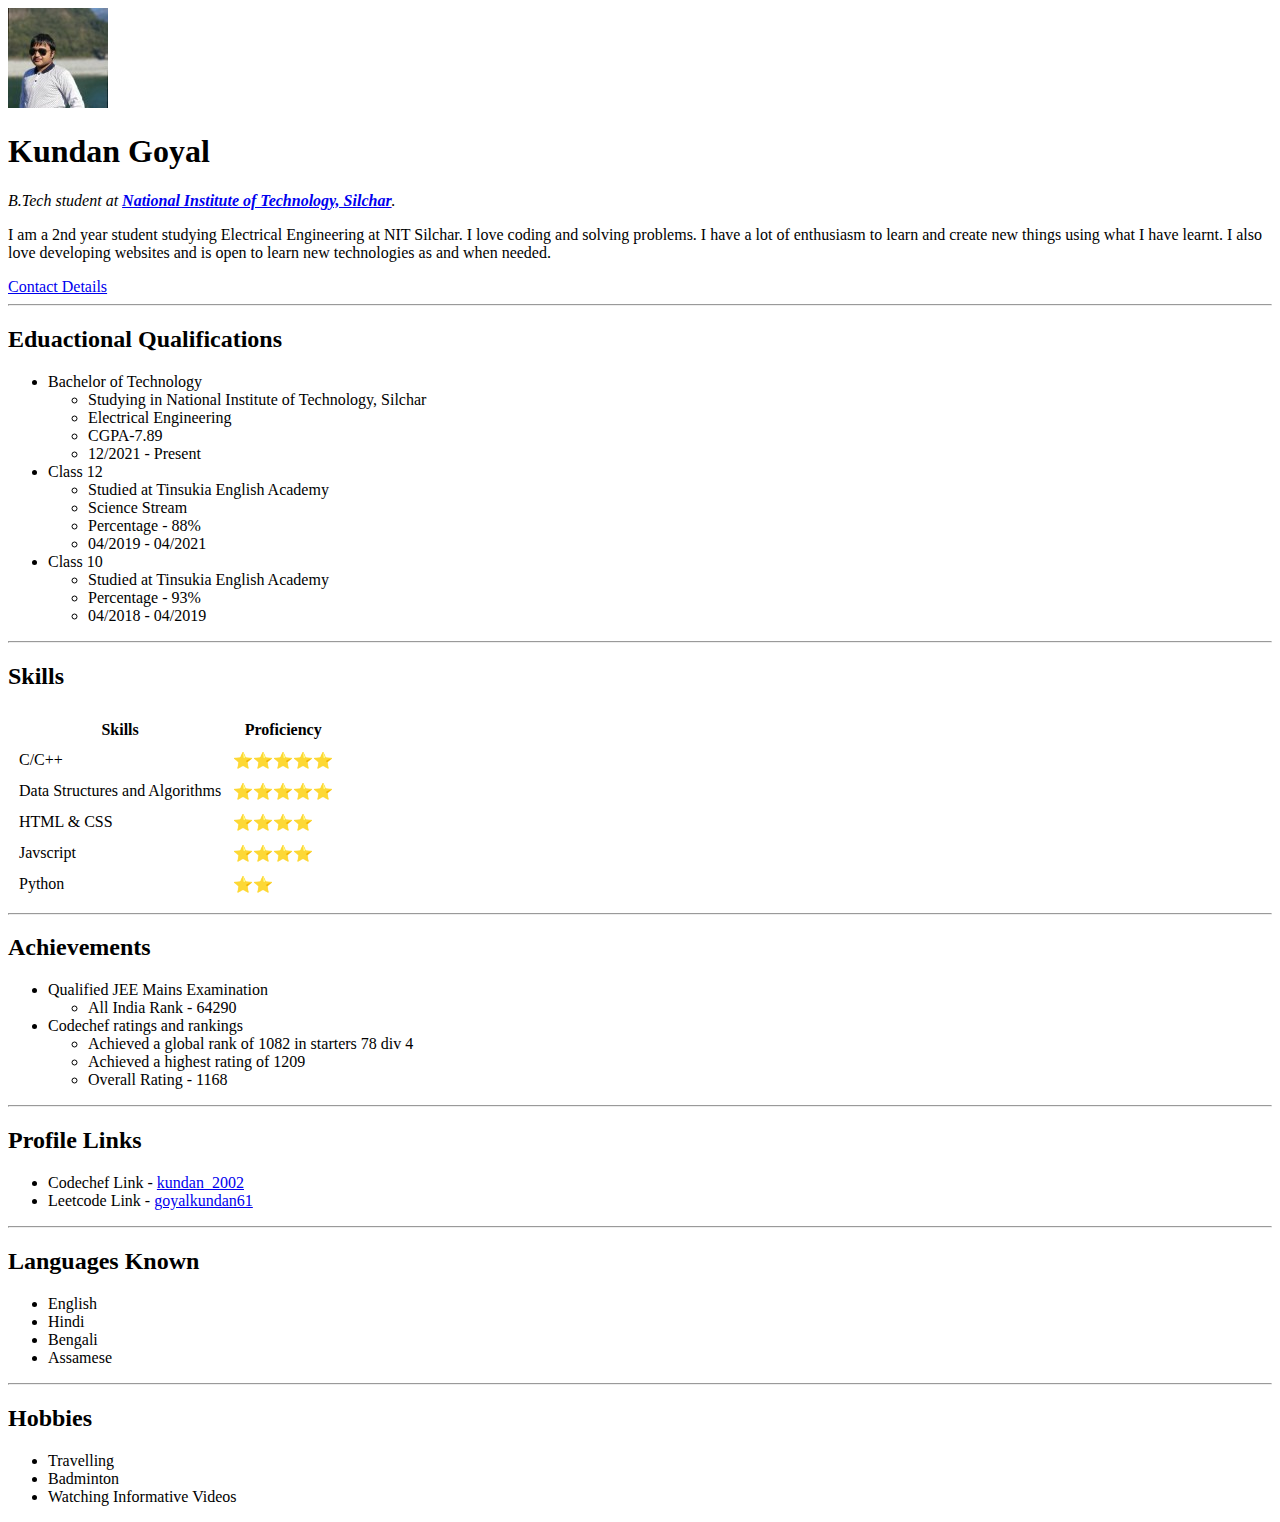
==== index.html @ db2a9607 "Rename kundanportfolio.html to index.html" ====
<!DOCTYPE html>

<head>
    <meta charset="UTF-8">
    <title>Kundan Portfolio</title>
</head>

<body>
    <img src="Kundan.jpg" alt="Kundan's Profile Picture">
    <h1>Kundan Goyal</h1>
    <p><em>B.Tech student at <strong><a href="http://www.nits.ac.in/">National Institute of Technology, Silchar</a></strong>.</em></p>
    <p>I am a 2nd year student studying Electrical Engineering at NIT Silchar. 
    I love coding and solving problems. 
    I have a lot of enthusiasm to learn and create new things using what I have learnt.
    I also love developing websites and is open to learn new 
    technologies as and when needed.</p>
    <a href="ContactDetails.html">Contact Details</a>
    <hr>
    <h2>Eduactional Qualifications</h2>
    <ul>
        <li>Bachelor of Technology
            <ul>
                <li>Studying in National Institute of Technology, Silchar</li>
                <li>Electrical Engineering</li>
                <li>CGPA-7.89</li>
                <li>12/2021 - Present</li>
            </ul>
        </li>
        <li>Class 12
            <ul>
                <li>Studied at Tinsukia English Academy</li>
                <li>Science Stream</li>
                <li>Percentage - 88%</li>
                <li>04/2019 - 04/2021</li>
            </ul>
        </li>
        <li>Class 10
            <ul>
                <li>Studied at Tinsukia English Academy</li>
                <li>Percentage - 93%</li>
                <li>04/2018 - 04/2019</li>
            </ul>
        </li>
    </ul>
    <hr>
    <h2>Skills</h2>
    <table cellspacing="10">
        <thead>
            <tr>
                <th>Skills</th>
                <th>Proficiency</th>
            </tr>
        </thead>
        <tbody>
            <tr>
                <td>C/C++</td>
                <td>⭐⭐⭐⭐⭐</td>
            </tr>
            <tr>
                <td>Data Structures and Algorithms</td>
                <td>⭐⭐⭐⭐⭐</td>
            </tr>
            <tr>
                <td>HTML & CSS</td>
                <td>⭐⭐⭐⭐</td>
            </tr>
            <tr>
                <td>Javscript</td>
                <td>⭐⭐⭐⭐</td>
            </tr>
            <tr>
                <td>Python</td>
                <td>⭐⭐</td>
            </tr>
        </tbody>
    </table>
    <hr>
    <h2>Achievements</h2>
    <ul>
        <li>Qualified JEE Mains Examination
            <ul>
                <li>All India Rank - 64290</li>
            </ul>
        </li>
        <li>Codechef ratings and rankings</li>
            <ul>
                <li>Achieved a global rank of 1082 in starters 78 div 4</li>
                <li>Achieved a highest rating of 1209</li>
                <li>Overall Rating - 1168</li>
            </ul>
        </li>
    </ul>
    <hr>
    <h2>Profile Links</h2>
    <ul>
        <li>Codechef Link - <a href="https://www.codechef.com/users/kundan_2002">kundan_2002</a></li>
        <li>Leetcode Link - <a href="https://leetcode.com/goyalkundan61/">goyalkundan61</a></li>
    </ul>
    <hr>
    <h2>Languages Known</h2>
    <ul>
        <li>English</li>
        <li>Hindi</li>
        <li>Bengali</li>
        <li>Assamese</li>
    </ul>
    <hr>
    <h2>Hobbies</h2>
    <ul>
        <li>Travelling</li>
        <li>Badminton</li>
        <li>Watching Informative Videos</li>
    </ul>

</body>

</html>
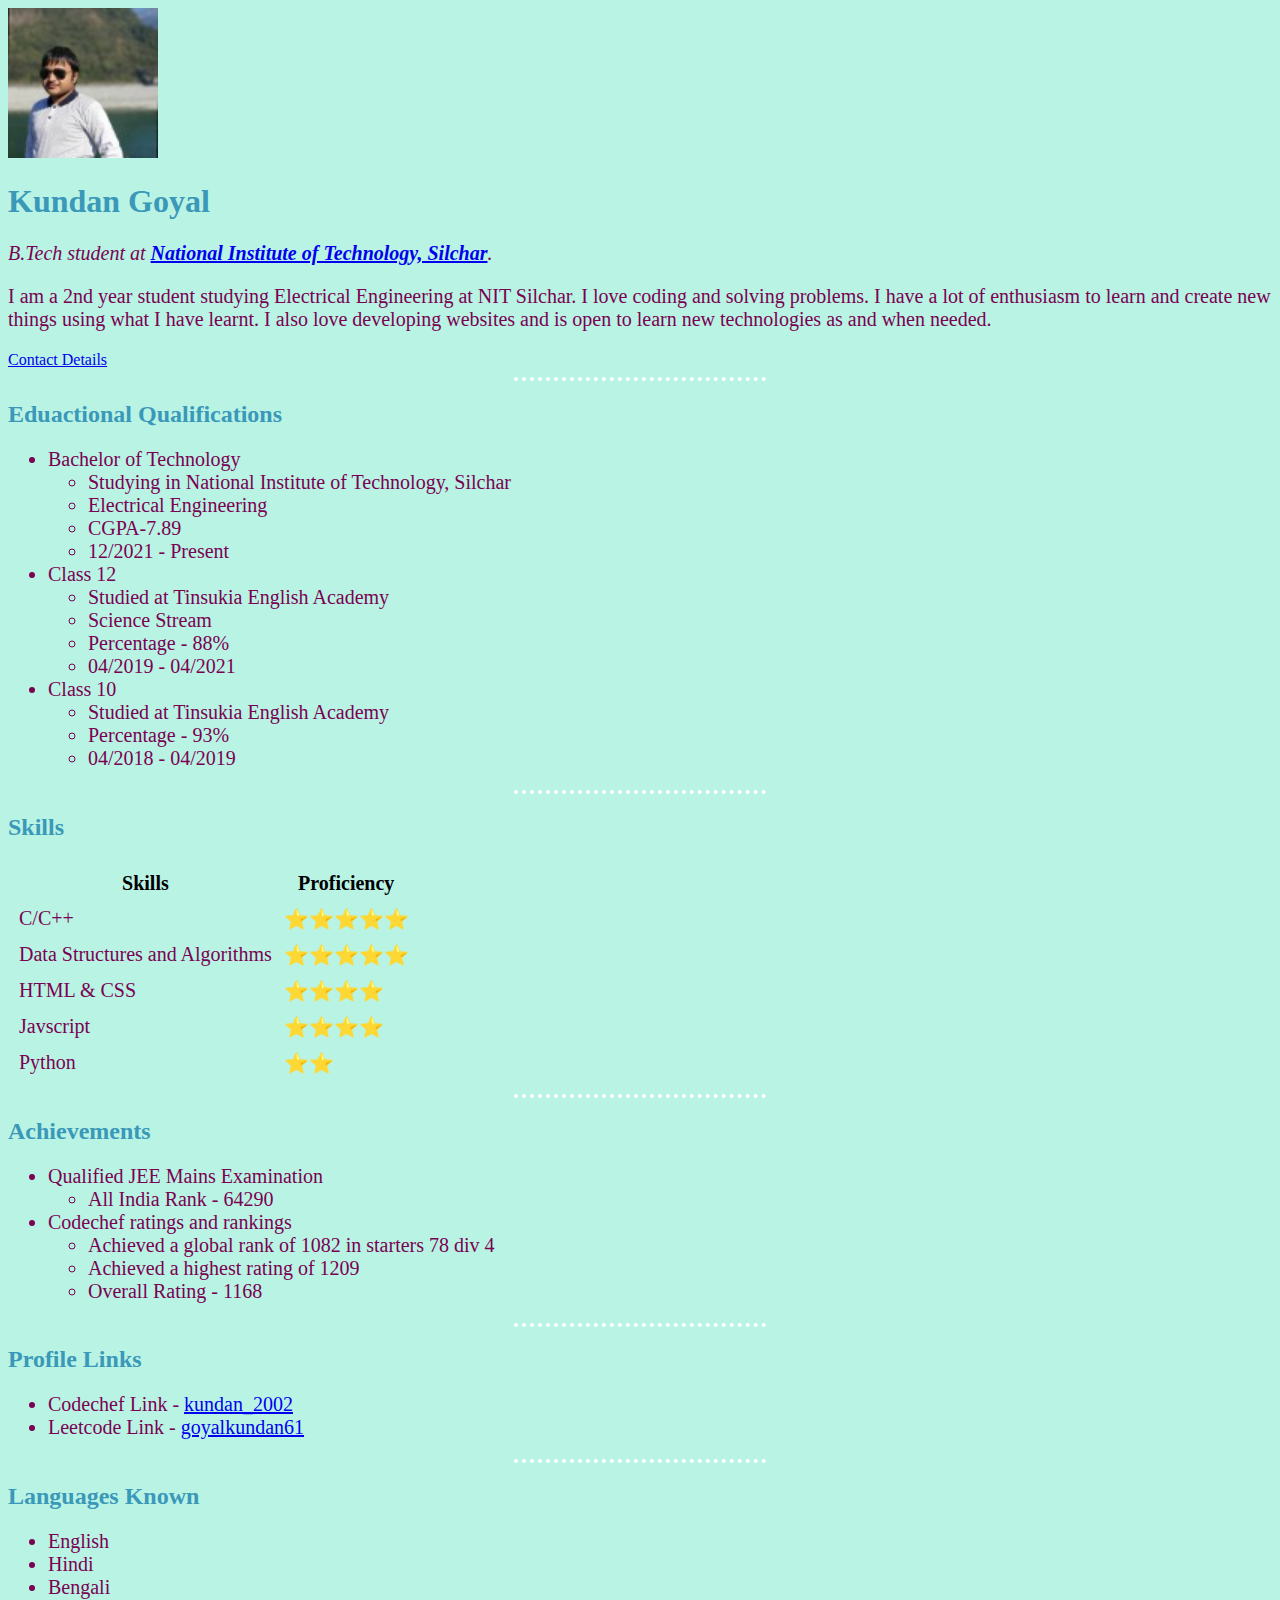
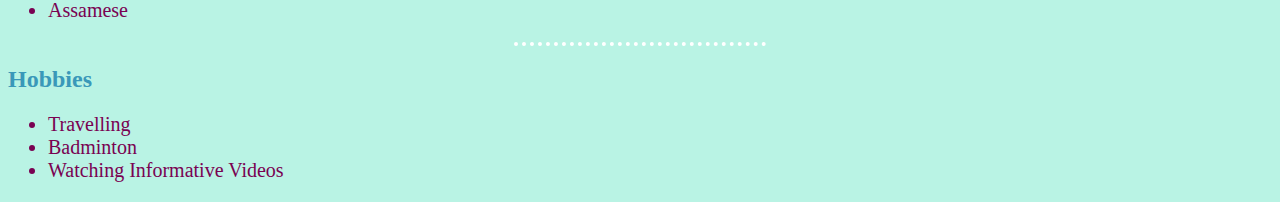
==== commit c911a4c6: "Linked styles.css" ====
--- a/index.html
+++ b/index.html
@@ -2,6 +2,7 @@
 
 <head>
     <meta charset="UTF-8">
+    <link rel="stylesheet" href="styles.css">
     <title>Kundan Portfolio</title>
 </head>
 
--- a/styles.css
+++ b/styles.css
@@ -0,0 +1,33 @@
+body {
+    background-color:#B9F3E4;
+}
+p {
+    color:#790252;
+    font-size: 20px;
+}
+ul {
+    color:#790252;
+    font-size: 20px;
+}
+table {
+    font-size: 20px;
+}
+td {
+    color:#790252;
+}
+hr {
+    border-color:white;
+    border-style:none;
+    border-top-style:dotted;
+    border-width: 4px;
+    width: 20%;
+}
+img {
+    height: 150px;
+}
+h1 {
+    color: #3A98B9;
+}
+h2 {
+    color: #3A98B9;
+}